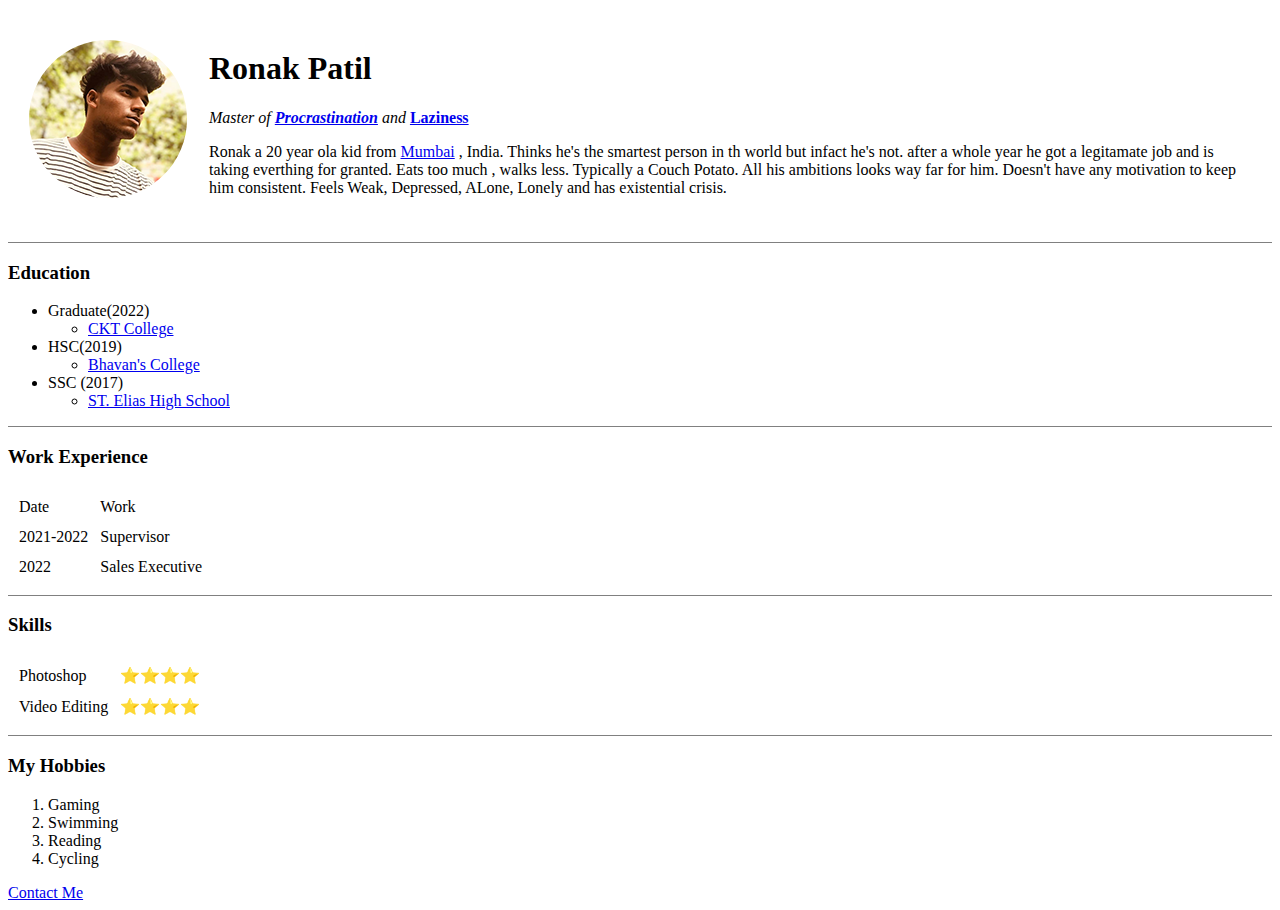
==== index.html @ 20d1af48 "Add initial CV website changes" ====
<!DOCTYPE html>
<html lang="en" dir="ltr">

<head>
  <meta charset="utf-8">
  <title> Ronak's Personal Site</title>
</head>

<body>

  <table cellspacing="20">
    <tr>
      <td><img src="images\ronak_patil.png" alt="Ronak Profile Photo"></td>
      <td>
        <h1>Ronak Patil</h1>
        <p> 
          <em>Master of
            <strong><a href="https://dictionary.cambridge.org/dictionary/english/procrastination">Procrastination</a></strong> and
          </em><strong><a href="https://dictionary.cambridge.org/dictionary/english/laziness">Laziness</a></strong>
        </p>
        <p>
          Ronak a 20 year ola kid from <a href="https://en.wikipedia.org/wiki/Mumbai">Mumbai</a> , India. Thinks he's the smartest person in th world but infact he's not.
          after a whole year he got a legitamate job and is taking everthing for granted.
          Eats too much , walks less. Typically a Couch Potato. All his ambitions looks way far for him.
          Doesn't have any motivation to keep him consistent. Feels Weak, Depressed, ALone, Lonely and has existential crisis.</p>
      </td>
    </tr>
  </table>

  <hr size="1" noshade/>

  <h3>Education</h3>
  <ul>
    <li>Graduate(2022)
      <ul>
        <li><a href="https://www.ckthakurcollege.net/">CKT College</a></li>
      </ul>
    </li>
    <li>HSC(2019)
      <ul>
        <li><a href="https://bhavans.ac.in/">Bhavan's College</a></li>
      </ul>
    </li>
    <li>SSC (2017)
      <ul>
        <li><a href="https://steliashighschool.org/">ST. Elias High School</a></li>
      </ul>
    </li>
  </ul>

  <hr size="1" noshade/>

  <h3>Work Experience</h3>
  <table cellspacing="10">
    <thead>
      <td>Date</td>
      <td>Work</td>
    </thead>
    <tb>
      <tr>
        <td>2021-2022</td>
        <td>Supervisor</td>
      </tr>
      <tr>
        <td>2022</td>
        <td>Sales Executive</td>
      </tr>
    </tb>
  </table>

    <hr size="1" noshade/>

  <h3>Skills</h3>

        <table cellspacing="10">
        <tr>
          <td >Photoshop</td>
          <td >⭐⭐⭐⭐</td>
        </tr>
        <tr>
          <td>Video Editing</td>
          <td>⭐⭐⭐⭐</td>
        </tr>
      </table>

      <hr size="1" noshade/>

  <h3>My Hobbies</h3>
  <ol>
    <li>Gaming</li>
    <li>Swimming</li>
    <li>Reading</li>
    <li>Cycling</li>
  </ol>
  <a href="contact-me.html">Contact Me</a>
</body>

</html>
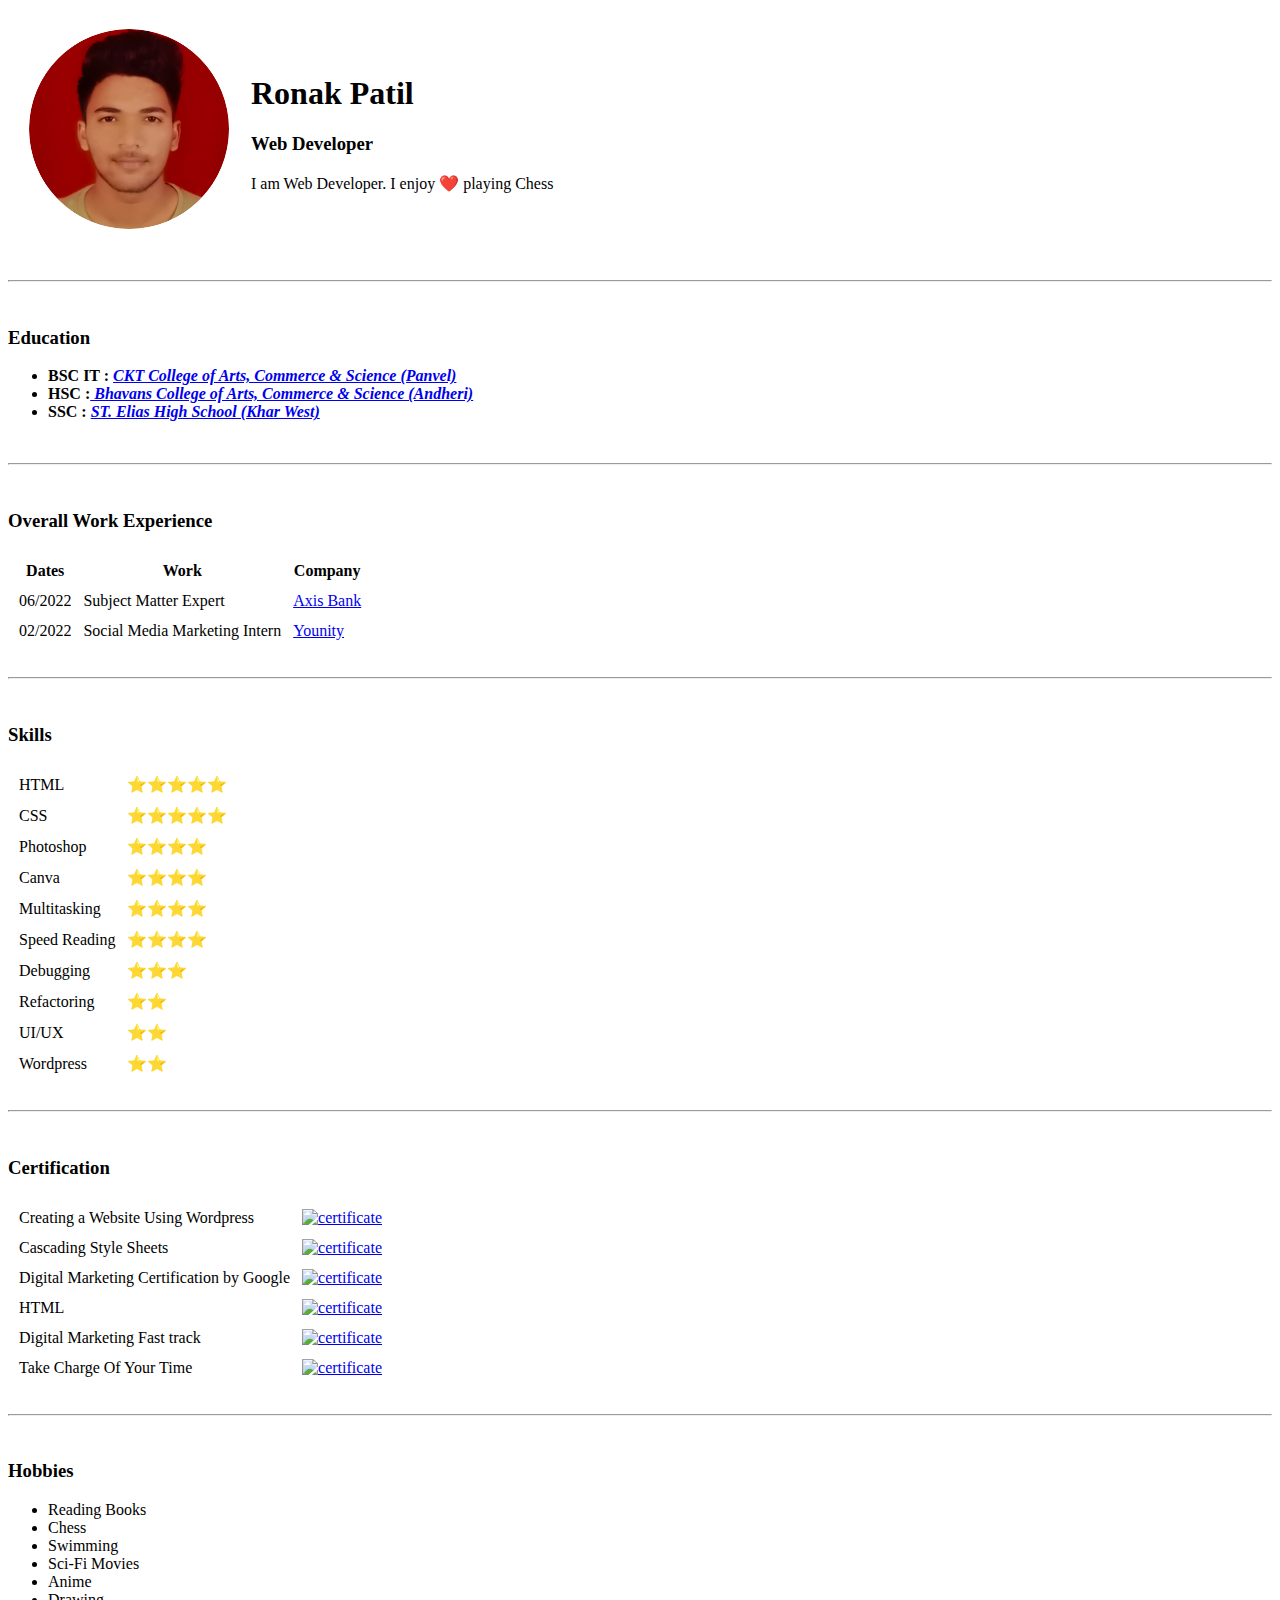
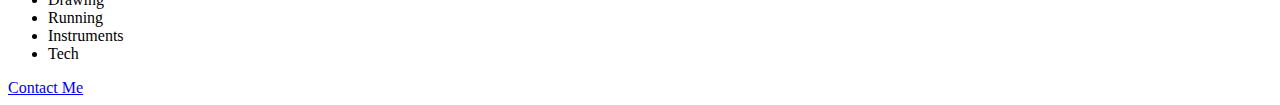
==== commit 5d4ba845: "Add initial HTML-Personal-Site changes" ====
--- a/index.html
+++ b/index.html
@@ -1,98 +1,202 @@
 <!DOCTYPE html>
-<html lang="en" dir="ltr">
-
+<html lang="en">
 <head>
-  <meta charset="utf-8">
-  <title> Ronak's Personal Site</title>
+    <meta charset="UTF-8">
+    <meta http-equiv="X-UA-Compatible" content="IE=edge">
+    <meta name="viewport" content="width=device-width, initial-scale=1.0">
+    <title>Ronak's Personal Site</title>
+
+    <!-- Font Awesome -->
+    <link rel="stylesheet" href="https://cdnjs.cloudflare.com/ajax/libs/font-awesome/6.2.1/css/all.min.css">
+
+    <!-- Google Fonts -->
+    <link href="https://fonts.googleapis.com/css2?family=Montserrat:wght@100;400;900&family=Ubuntu&display=swap" rel="stylesheet">
+
+    <!-- CSS -->
+    <link rel="stylesheet" href="C:\Users\lenovo\OneDrive\Desktop\Practice\CSS\styles.css">
+
 </head>
-
-<body>
-
-  <table cellspacing="20">
-    <tr>
-      <td><img src="images\ronak_patil.png" alt="Ronak Profile Photo"></td>
-      <td>
-        <h1>Ronak Patil</h1>
-        <p> 
-          <em>Master of
-            <strong><a href="https://dictionary.cambridge.org/dictionary/english/procrastination">Procrastination</a></strong> and
-          </em><strong><a href="https://dictionary.cambridge.org/dictionary/english/laziness">Laziness</a></strong>
-        </p>
-        <p>
-          Ronak a 20 year ola kid from <a href="https://en.wikipedia.org/wiki/Mumbai">Mumbai</a> , India. Thinks he's the smartest person in th world but infact he's not.
-          after a whole year he got a legitamate job and is taking everthing for granted.
-          Eats too much , walks less. Typically a Couch Potato. All his ambitions looks way far for him.
-          Doesn't have any motivation to keep him consistent. Feels Weak, Depressed, ALone, Lonely and has existential crisis.</p>
-      </td>
-    </tr>
-  </table>
-
-  <hr size="1" noshade/>
-
-  <h3>Education</h3>
-  <ul>
-    <li>Graduate(2022)
-      <ul>
-        <li><a href="https://www.ckthakurcollege.net/">CKT College</a></li>
-      </ul>
-    </li>
-    <li>HSC(2019)
-      <ul>
-        <li><a href="https://bhavans.ac.in/">Bhavan's College</a></li>
-      </ul>
-    </li>
-    <li>SSC (2017)
-      <ul>
-        <li><a href="https://steliashighschool.org/">ST. Elias High School</a></li>
-      </ul>
-    </li>
-  </ul>
-
-  <hr size="1" noshade/>
-
-  <h3>Work Experience</h3>
-  <table cellspacing="10">
-    <thead>
-      <td>Date</td>
-      <td>Work</td>
-    </thead>
-    <tb>
-      <tr>
-        <td>2021-2022</td>
-        <td>Supervisor</td>
-      </tr>
-      <tr>
-        <td>2022</td>
-        <td>Sales Executive</td>
-      </tr>
-    </tb>
-  </table>
-
-    <hr size="1" noshade/>
-
-  <h3>Skills</h3>
-
-        <table cellspacing="10">
-        <tr>
-          <td >Photoshop</td>
-          <td >⭐⭐⭐⭐</td>
-        </tr>
-        <tr>
-          <td>Video Editing</td>
-          <td>⭐⭐⭐⭐</td>
-        </tr>
-      </table>
-
-      <hr size="1" noshade/>
-
-  <h3>My Hobbies</h3>
-  <ol>
-    <li>Gaming</li>
-    <li>Swimming</li>
-    <li>Reading</li>
-    <li>Cycling</li>
-  </ol>
-  <a href="contact-me.html">Contact Me</a>
+<body >
+
+        <!-- Title -->
+
+    <table cellspacing="20">
+        <tr >
+            <td>
+             <img src="images\Personal Photo Edited(1).jpg" alt="Ronak's Profile Photo" style="border-radius: 100%; width: 200px;">
+            </td>
+            <td>
+            <h1>Ronak Patil</h1>
+            <h3>Web Developer</h3>
+            <p>I am Web Developer. I enjoy ❤️ playing Chess</p>
+            </td>
+        </tr>
+    </table>
+
+   
+    <br>
+    <hr />
+    <br>
+
+    <!-- Education -->
+    <h3>Education</h3>
+    <ul>
+        <li>
+            <strong>BSC IT : <em><a href="https://www.ckthakurcollege.net/" target="_blank"> CKT College of Arts, Commerce & Science (Panvel)</a></em></strong>
+        </li>
+        <li>
+            <strong>HSC :<em><a href="https://bhavans.ac.in/" target="_blank"> Bhavans College of Arts, Commerce & Science (Andheri)</a></em></strong>
+        </li>
+        <li>
+           <strong>SSC : <em><a href="https://steliashighschool.org/" target="_blank">  ST. Elias High School (Khar West)</a> </em></strong>
+        </li>
+    </ul>
+
+    <br>
+    <hr>
+    <br>
+
+    <!-- Experience -->
+    <h3>Overall Work Experience</h3>
+    <table cellspacing="10">
+        <thead>
+            <th>Dates</th>
+            <th>Work</th>
+            <th>Company</th>
+        </thead>
+        <tbody>
+            <tr>
+                <td>06/2022</td>
+                <td> Subject Matter Expert</td>
+                <td><a href="https://branch.axisbank.com/axis-bank-ghansoli-bank-branch-thane-maharashtra-38699/Home" target="_blank">Axis Bank</a></td>
+            </tr>
+            <tr>
+                <td>02/2022</td>
+                <td>Social Media Marketing Intern</td>
+                <td><a href="https://www.younity.in/" target="_blank">Younity</a></td>
+            </tr>
+        </tbody>
+    </table>
+
+    <br>
+    <hr>
+    <br>
+    <!-- Skills -->
+
+    <h3>Skills</h3>
+    <table cellspacing="10">
+        <tr>
+            <td>HTML</td>
+            <td>⭐⭐⭐⭐⭐</td>
+        </tr>
+        <tr>
+            <td>CSS</td>
+            <td>⭐⭐⭐⭐⭐</td>
+        </tr>
+        <tr>
+            <td>Photoshop</td>
+            <td>⭐⭐⭐⭐</td>
+        </tr>
+        <tr>
+            <td>Canva</td>
+            <td>⭐⭐⭐⭐</td>
+        </tr>
+        <tr>
+            <td>Multitasking</td>
+            <td>⭐⭐⭐⭐</td>
+        </tr>
+        <tr>
+            <td>Speed Reading</td>
+            <td>⭐⭐⭐⭐</td>
+        </tr>
+        <tr>
+            <td>Debugging</td>
+            <td>⭐⭐⭐</td>
+        </tr>
+        <tr>
+            <td>Refactoring</td>
+            <td>⭐⭐</td>
+        </tr>
+        <tr>
+            <td>UI/UX</td>
+            <td>⭐⭐</td>
+        </tr>
+        <tr>
+            <td>Wordpress</td>
+            <td>⭐⭐</td>
+        </tr>
+    </table>
+
+    <br>
+    <hr>
+    <br>
+    <!-- Certification -->
+
+    <h3>Certification</h3>
+    <table cellspacing="10">
+        <tr>
+            <td>Creating a Website Using Wordpress</td>
+            <td><a href="C:\Users\lenovo\OneDrive\Desktop\Practice\files\Coursera - Creating a Website.pdf" target="_blank"><img src="https://static.vecteezy.com/system/resources/thumbnails/007/820/606/small/certificate-icon-logo-design-template-vector.jpg" alt="certificate" style="width: 30%;"></a></td>
+        </tr>
+        <tr>
+            <td>Cascading Style Sheets</td>
+            <td><a href="C:\Users\lenovo\OneDrive\Desktop\Practice\files\CSS.pdf" target="_blank">
+                <img src="https://static.vecteezy.com/system/resources/thumbnails/007/820/606/small/certificate-icon-logo-design-template-vector.jpg"
+                    alt="certificate" style="width: 30%;"></a>
+            </td>
+        </tr>
+        <tr>
+            <td>Digital Marketing Certification by Google</td>
+            <td><a href="C:\Users\lenovo\OneDrive\Desktop\Practice\files\Digital Marketing.pdf" target="_blank">
+                    <img src="https://static.vecteezy.com/system/resources/thumbnails/007/820/606/small/certificate-icon-logo-design-template-vector.jpg"
+                        alt="certificate" style="width: 30%;"></a>
+            </td>
+        </tr>
+        <tr>
+            <td>HTML</td>
+            <td><a href="C:\Users\lenovo\OneDrive\Desktop\Practice\files\HTML.pdf" target="_blank">
+                    <img src="https://static.vecteezy.com/system/resources/thumbnails/007/820/606/small/certificate-icon-logo-design-template-vector.jpg"
+                        alt="certificate" style="width: 30%;"></a>
+            </td>
+        </tr>
+        <tr>
+            <td>Digital Marketing Fast track</td>
+            <td><a href="C:\Users\lenovo\OneDrive\Desktop\Practice\files\Program in Digital Marketing (NIIT).jpg" target="_blank">
+                    <img src="https://static.vecteezy.com/system/resources/thumbnails/007/820/606/small/certificate-icon-logo-design-template-vector.jpg"
+                        alt="certificate" style="width: 30%;"></a>
+            </td>
+        </tr>
+        <tr>
+            <td>Take Charge Of Your Time</td>
+            <td><a href="C:\Users\lenovo\OneDrive\Desktop\Practice\files\Take Charge Of Your Time.pdf" target="_blank">
+                    <img src="https://static.vecteezy.com/system/resources/thumbnails/007/820/606/small/certificate-icon-logo-design-template-vector.jpg"
+                        alt="certificate" style="width: 30%;"></a>
+            </td>
+        </tr>
+    </table>
+
+    <br>
+    <hr>
+    <br>
+
+    <!-- Hobbies -->
+
+    <h3>Hobbies</h3>
+    <ul>
+        <li>Reading Books</li>
+        <li>Chess</li>
+        <li>Swimming</li>
+        <li>Sci-Fi Movies</li>
+        <li>Anime</li>
+        <li>Drawing</li>
+        <li>Running</li>
+        <li>Instruments</li>
+        <li>Tech</li>
+    </ul>
+    <!-- Contact -->
+
+    <a href="contact.html">Contact Me</a>
+
+
 </body>
-
-</html>
+</html>